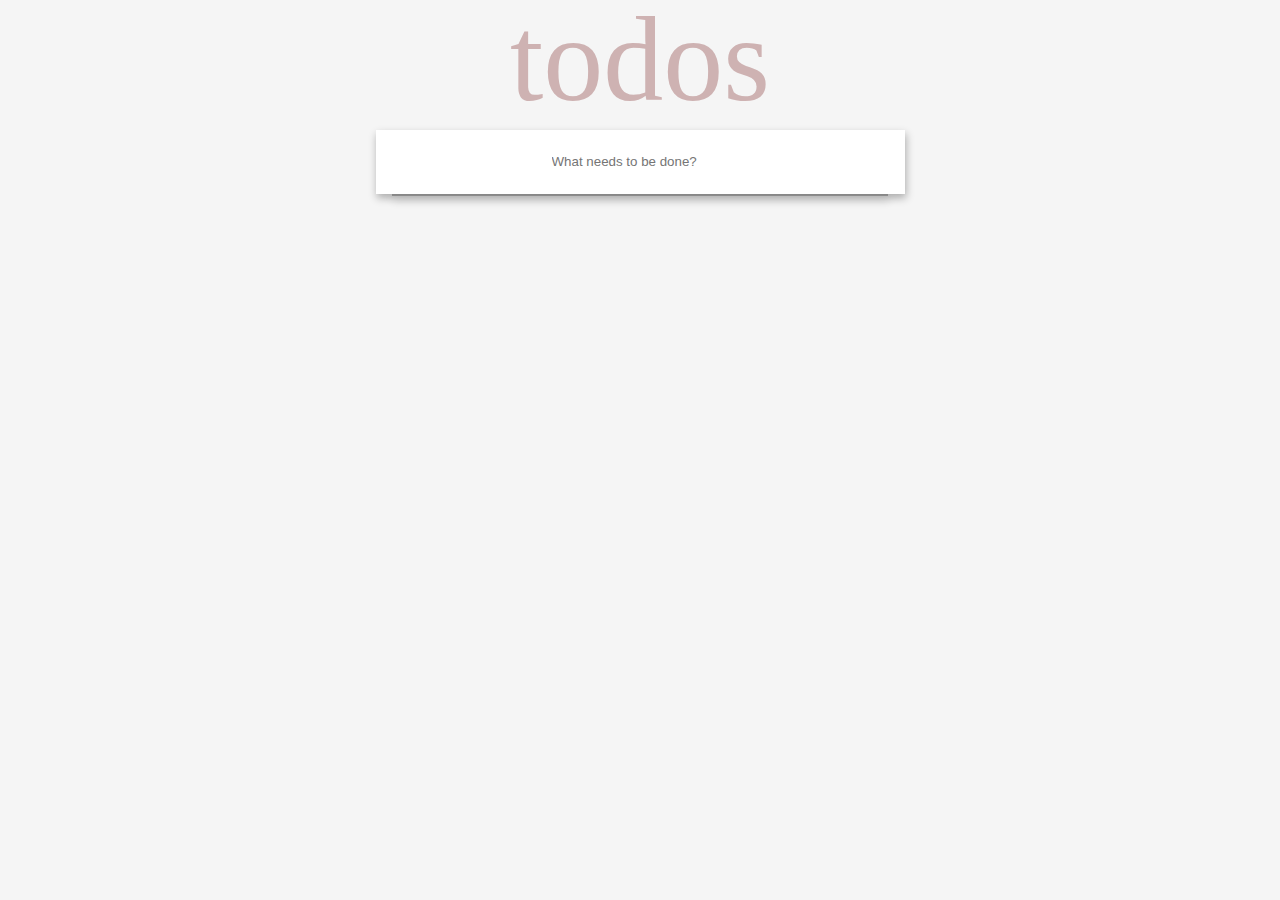
==== block-BJaaev/code/index.html @ c476d44c "assignments" ====
<!DOCTYPE html>
<html lang="en">
  <head>
    <meta charset="UTF-8" />
    <meta name="viewport" content="width=device-width, initial-scale=1.0" />
    <title>TODO Application</title>
    <link rel="stylesheet" href="style.css" />
  </head>
  <body>
    <main>
      <h1>todos</h1>
      <div class="input-box">
        <div class="arrow">
          <a href="#" id="toggleSelect"><i class="fas fa-chevron-down"></i></a>
        </div>

        <input type="text" placeholder="What needs to be done?" id="text" />
      </div>
      <ul></ul>
      <div class="list-box">
        <div class="all">All</div>
        <div class="complete">Complete</div>
        <div class="incomplete">Incomplete</div>
        <div class="clear">Clear Completed</div>
      </div>
      <div class="borders">
        <div class="border border-1"></div>
        <div class="border border-2"></div>
      </div>
    </main>
    <script src="./script.js"></script>
  </body>
</html>
---- block-BJaaev/code/style.css ----
/* http://meyerweb.com/eric/tools/css/reset/ 
   v2.0 | 20110126
   License: none (public domain)
*/

html,
body,
div,
span,
applet,
object,
iframe,
h1,
h2,
h3,
h4,
h5,
h6,
p,
blockquote,
pre,
a,
abbr,
acronym,
address,
big,
cite,
code,
del,
dfn,
em,
img,
ins,
kbd,
q,
s,
samp,
small,
strike,
strong,
sub,
sup,
tt,
var,
b,
u,
i,
center,
dl,
dt,
dd,
ol,
ul,
li,
fieldset,
form,
label,
legend,
table,
caption,
tbody,
tfoot,
thead,
tr,
th,
td,
article,
aside,
canvas,
details,
embed,
figure,
figcaption,
footer,
header,
hgroup,
menu,
nav,
output,
ruby,
section,
summary,
time,
mark,
audio,
video {
  margin: 0;
  padding: 0;
  border: 0;
  font-size: 100%;
  font: inherit;
  vertical-align: baseline;
}
/* HTML5 display-role reset for older browsers */
article,
aside,
details,
figcaption,
figure,
footer,
header,
hgroup,
menu,
nav,
section {
  display: block;
}
body {
  line-height: 1;
}
ol,
ul {
  list-style: none;
}
blockquote,
q {
  quotes: none;
}
blockquote:before,
blockquote:after,
q:before,
q:after {
  content: "";
  content: none;
}
table {
  border-collapse: collapse;
  border-spacing: 0;
}

/* custom style */
* {
  box-sizing: border-box;
  padding: 0;
  margin: 0;
  background-color: #f5f5f5;
}

main {
  display: flex;
  justify-content: center;
  align-items: center;
  flex-direction: column;
}

h1 {
  text-align: center;
  font-size: 7.5rem;
  color: #ceb2b2;
  margin-bottom: 10px;
}

input[type="text"] {
  padding: 1.53rem 11rem;
  background-color: white;
  border: 0;
  box-shadow: 1px 4px 8px rgba(0, 0, 0, 0.3);
  position: relative;
}

input[type="checkbox"] {
  margin-right: 2rem;
  vertical-align: center;
}

ul {
  width: 31rem;
  background-color: white;
  margin: 0;
  border: 1px solid rgba(0, 0, 0, 0.3);
  box-shadow: 1px 4px 8px rgba(0, 0, 0, 0.3);
}

li {
  background-color: white;
  display: flex;
  padding: 1.5rem;
  width: 100%;
  border-bottom: 1px solid rgba(0, 0, 0, 0.3);
  cursor: pointer;
  position: relative;
}

p {
  background-color: white;
}

.list-box {
  width: 33rem;
  height: 3.2rem;
  border-top: 1px solid rgba(0, 0, 0, 0.3);
}

.borders {
  display: none;
  flex-direction: column;
  justify-content: flex-end;
}
.border-1 {
  width: 31.5rem;
  height: 5px;
  border-top: 1px solid rgba(0, 0, 0, 0.2);
  position: relative;
  left: 0;
  background-color: white;
  box-shadow: 1px 1px 1px rgba(0, 0, 0, 0.2);
}

.border-2 {
  width: 30rem;
  height: 5px;
  border-top: 1px solid rgba(0, 0, 0, 0.1);
  position: relative;
  left: 2%;
  background-color: white;
  box-shadow: 1px 1px 1px rgba(0, 0, 0, 0.2);
}

.cancel {
  margin-left: 1rem;
  cursor: pointer;
  position: absolute;
  right: 10%;
  color: #a37b7b;
  background-color: white;
}

span {
  display: none;
}
li:hover span {
  display: inline-block;
}

.list-box {
  display: none;
  justify-content: space-between;
  align-items: center;
  padding: 0 1rem;
  background-color: white;
}

/* .strike {
  text-decoration: line-through;
} */

.all,
.complete,
.incomplete {
  cursor: pointer;
  background-color: white;
}

.all {
  border: 1px solid rgba(0, 0, 0, 0.3);
  padding: 6px 1rem;
  border-radius: 2px;
}

.complete:hover {
  border: 1px solid rgba(0, 0, 0, 0.3);
  padding: 6px 1rem;
  border-radius: 2px;
}
.incomplete:hover {
  border: 1px solid rgba(0, 0, 0, 0.3);
  padding: 4px;
  border-radius: 2px;
}

.clear {
  display: none;
}

.input-box {
  display: flex;
  justify-content: center;
  align-items: center;
}
a {
  text-decoration: none;
  color: black;
  background-color: white;
}

.arrow {
  position: absolute;
  top: 22%;
  right: 65%;
  z-index: 99;
  background-color: white;
}
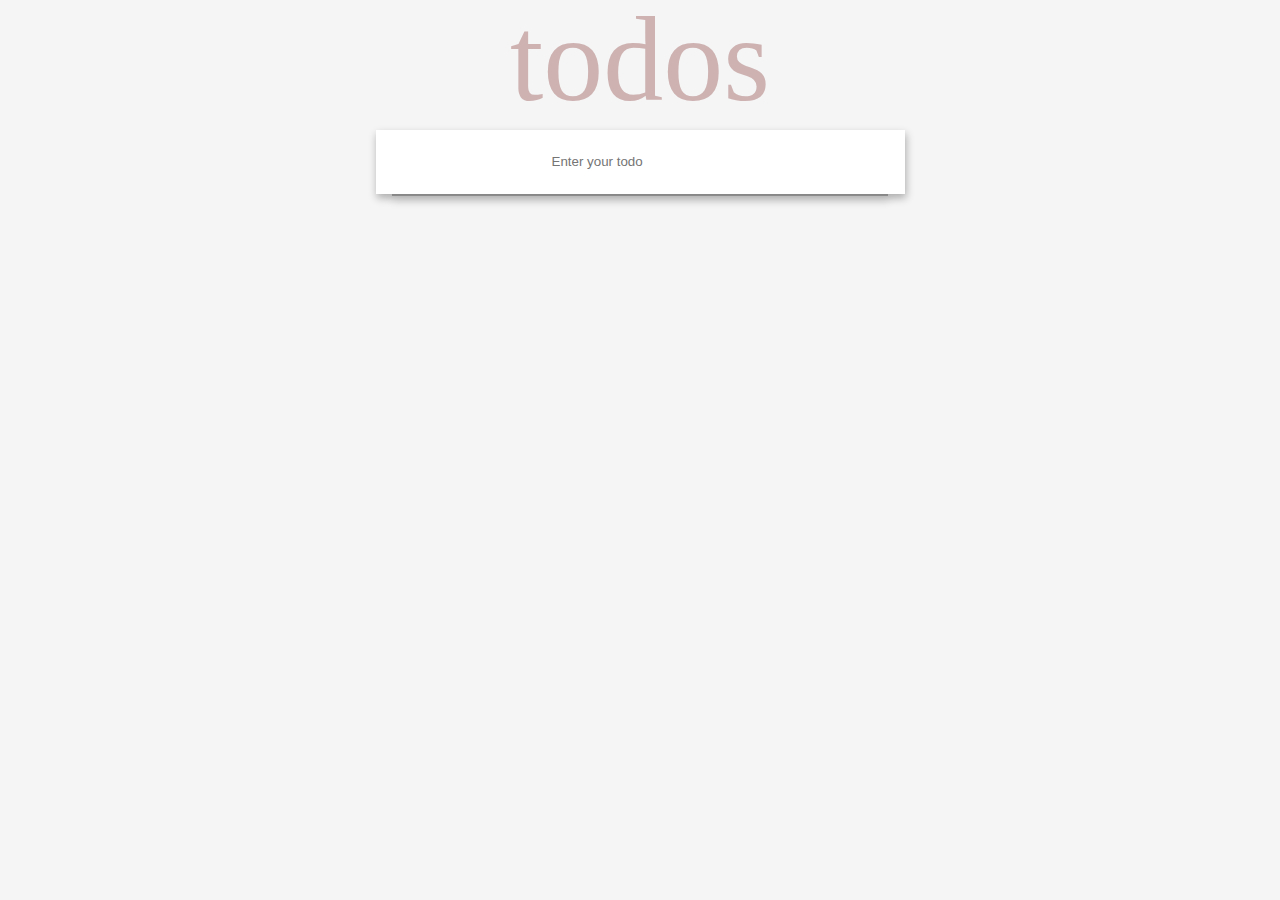
==== commit 4e72b404: "Refactor" ====
--- a/block-BJaaev/code/index.html
+++ b/block-BJaaev/code/index.html
@@ -7,27 +7,11 @@
     <link rel="stylesheet" href="style.css" />
   </head>
   <body>
-    <main>
-      <h1>todos</h1>
-      <div class="input-box">
-        <div class="arrow">
-          <a href="#" id="toggleSelect"><i class="fas fa-chevron-down"></i></a>
-        </div>
-
-        <input type="text" placeholder="What needs to be done?" id="text" />
-      </div>
+    <h1>todos</h1>
+    <div class="container">
+      <input type="text" id="text" name="todo" placeholder="Enter your todo" />
       <ul></ul>
-      <div class="list-box">
-        <div class="all">All</div>
-        <div class="complete">Complete</div>
-        <div class="incomplete">Incomplete</div>
-        <div class="clear">Clear Completed</div>
-      </div>
-      <div class="borders">
-        <div class="border border-1"></div>
-        <div class="border border-2"></div>
-      </div>
-    </main>
+    </div>
     <script src="./script.js"></script>
   </body>
 </html>
--- a/block-BJaaev/code/style.css
+++ b/block-BJaaev/code/style.css
@@ -136,7 +136,7 @@
   background-color: #f5f5f5;
 }
 
-main {
+.container {
   display: flex;
   justify-content: center;
   align-items: center;
@@ -226,7 +226,11 @@
 }
 
 span {
-  display: none;
+  margin-left: 1rem;
+  cursor: pointer;
+  position: absolute;
+  right: 10%;
+  color: #a37b7b;
 }
 li:hover span {
   display: inline-block;
